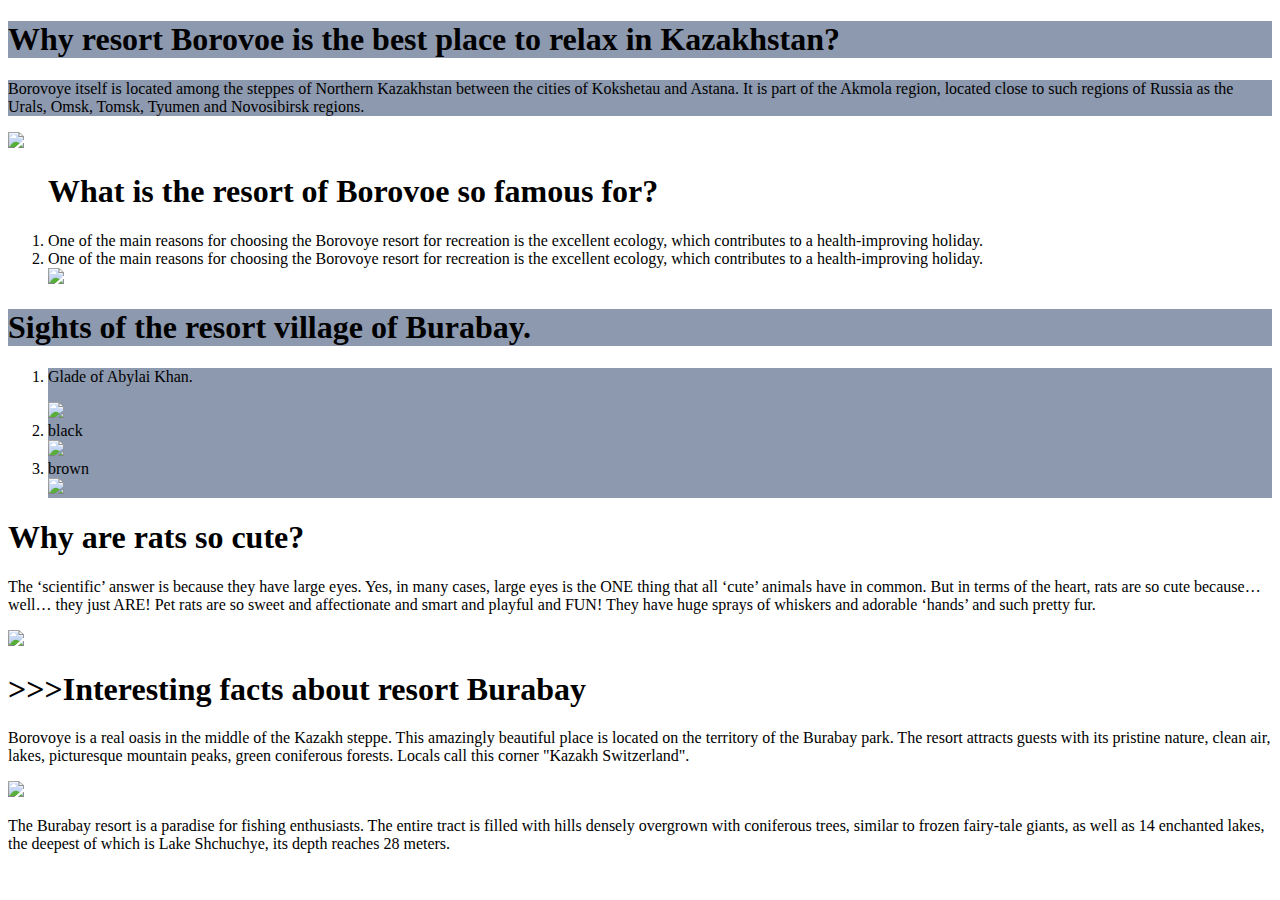
==== main.html @ 1d1e5269 "Create main.html" ====
<!DOCTYPE html>
<html>
<head>
	<link rel="stylesheet" type="text/css" href="src/style/style.css">
	<title>ResortBorovoe</title>
	<link rel="shortcut icon" href="src/img/icon.png" type="image/x-icon">
</head>

<body>
	<div style="background-color: #8d99ae">

		<h1 class="txt0">Why resort Borovoe is the best place to relax in Kazakhstan?</
		h1>

	</div>

<div style="background-color: #8d99ae">
<p class="txt8">Borovoye itself is located among the steppes of Northern Kazakhstan between the cities of Kokshetau and Astana. It is part of the Akmola region, located close to such regions of Russia as the Urals, Omsk, Tomsk, Tyumen and Novosibirsk regions.</p>

</div>
<p></p>
	<div class="picture3">
		<img src="src/img/br0.jpg" class="img1">
	
		<ol>
			<h1 class="txt6">What is the resort of Borovoe so famous for? </h1>
			<li class="txt7">One of the main reasons for choosing the Borovoye resort for recreation is the excellent ecology, which contributes to a health-improving holiday.</li>
			<li class="txt8">One of the main reasons for choosing the Borovoye resort for recreation is the excellent ecology, which contributes to a health-improving holiday.</li>
			<img src="src/img/leaf.png" class="img5">
				
			</li>
		</ol>

	</div>
<div style="background-color: #8d99ae">

	<h1 class="txt1">Sights of the resort village of Burabay.</h1>

</div>
<ol>
	<div style="background-color: #8d99ae">
	<li><p class="txt9">Glade of Abylai Khan.</p> <img src="src/img/polyana.png" class="img2"></li>
	<li>black <br><img src="src/img/black.jpg" class="img3"></li>
	<li>brown <br><img src="src/img/brown.jpg" class="img4"></li>
	</div>
</ol>

<h1 class="txt2">Why are rats so cute?</h1>

	<p>The ‘scientific’ answer is because they have large eyes. Yes, in many cases, large eyes is the ONE thing that all ‘cute’ animals have in common. But in terms of the heart, rats are so cute because… well… they just ARE! Pet rats are so sweet and affectionate and smart and playful and FUN! They have huge sprays of whiskers and adorable ‘hands’ and such pretty fur.</p>

<img src="src/img/rats-sniff.gif" class="tenor-gif-embed">

<h1 class="txt3">>>>Interesting facts about resort Burabay</h1>

<div class="main">
	<p class="bx1">Borovoye is a real oasis in the middle of the Kazakh steppe. This amazingly beautiful place is located on the territory of the Burabay park. The resort attracts guests with its pristine nature, clean air, lakes, picturesque mountain peaks, green coniferous forests. Locals call this corner "Kazakh Switzerland".</p>
	<img class="bx2" src="src/img/br2.jpg">
	<p class="bx3">The Burabay resort is a paradise for fishing enthusiasts. The entire tract is filled with hills densely overgrown with coniferous trees, similar to frozen fairy-tale giants, as well as 14 enchanted lakes, the deepest of which is Lake Shchuchye, its depth reaches 28 meters.</p>

</div>

<p></p>

</html>
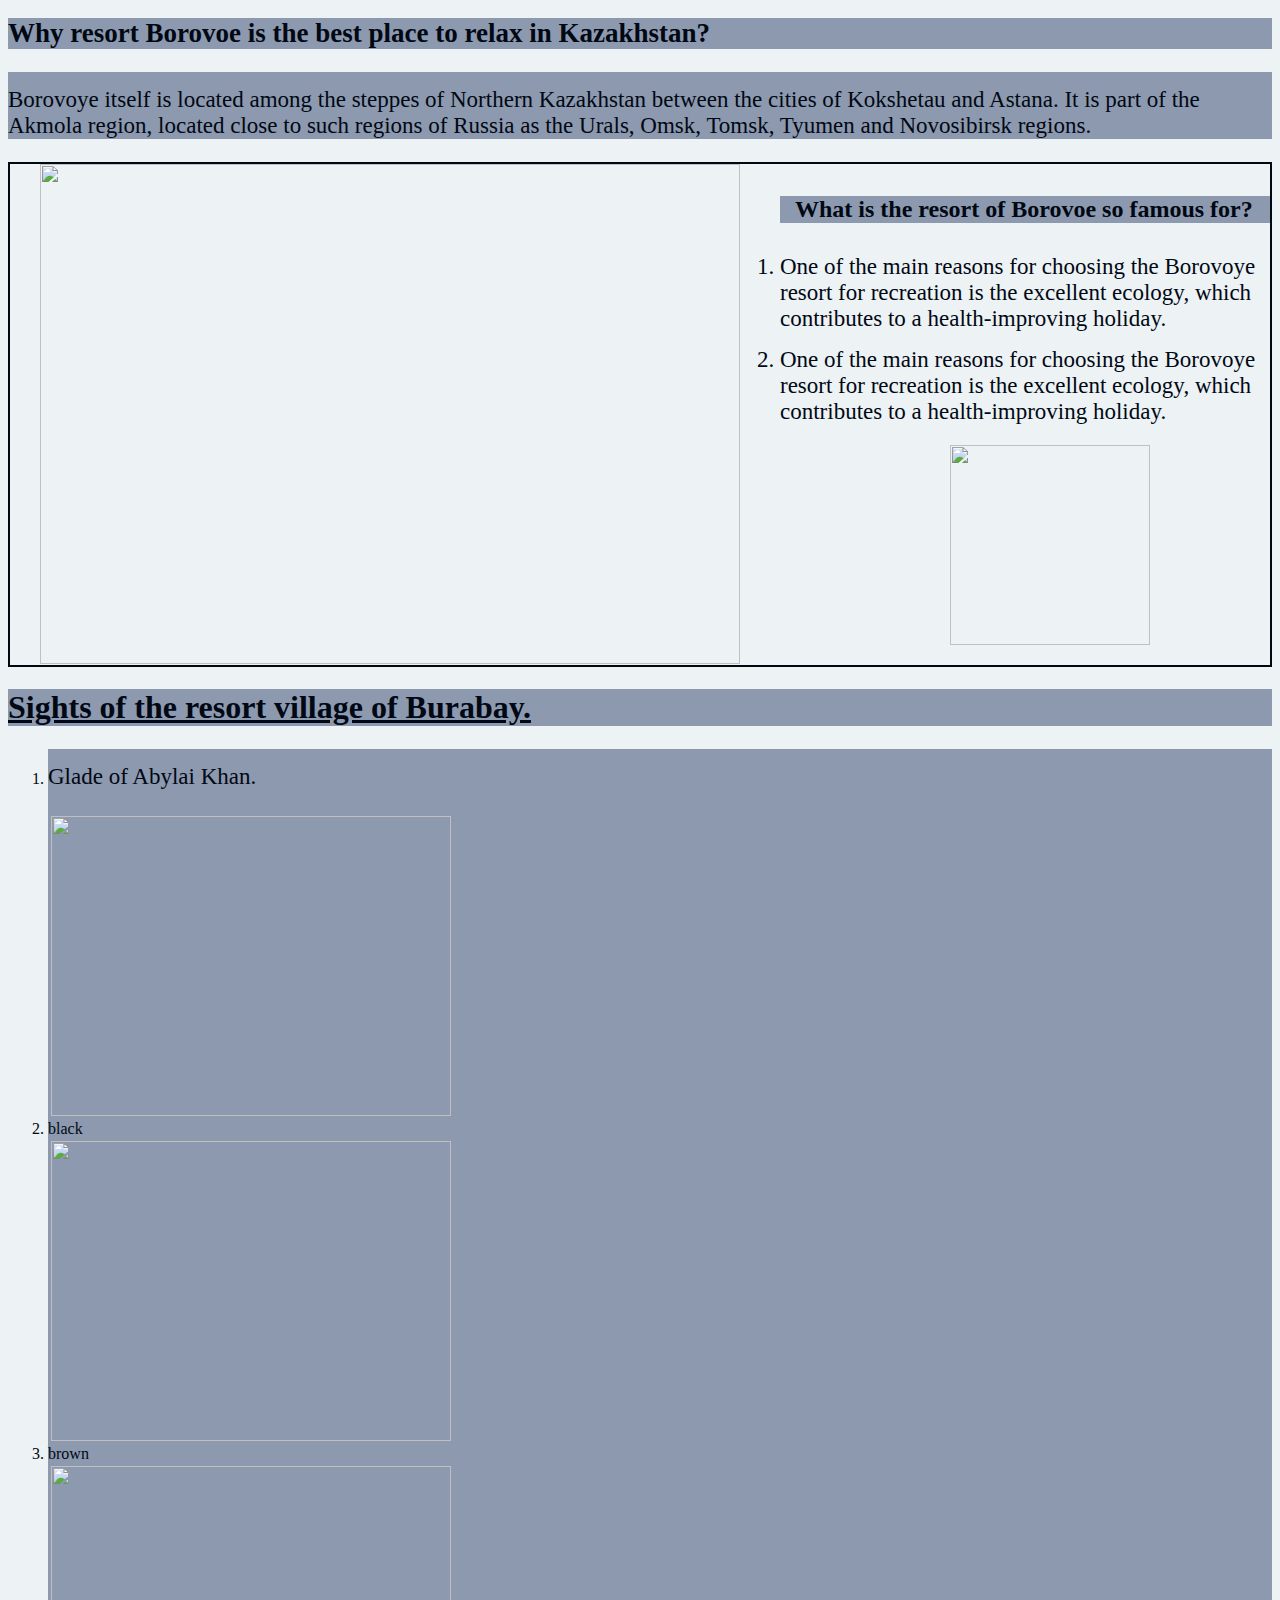
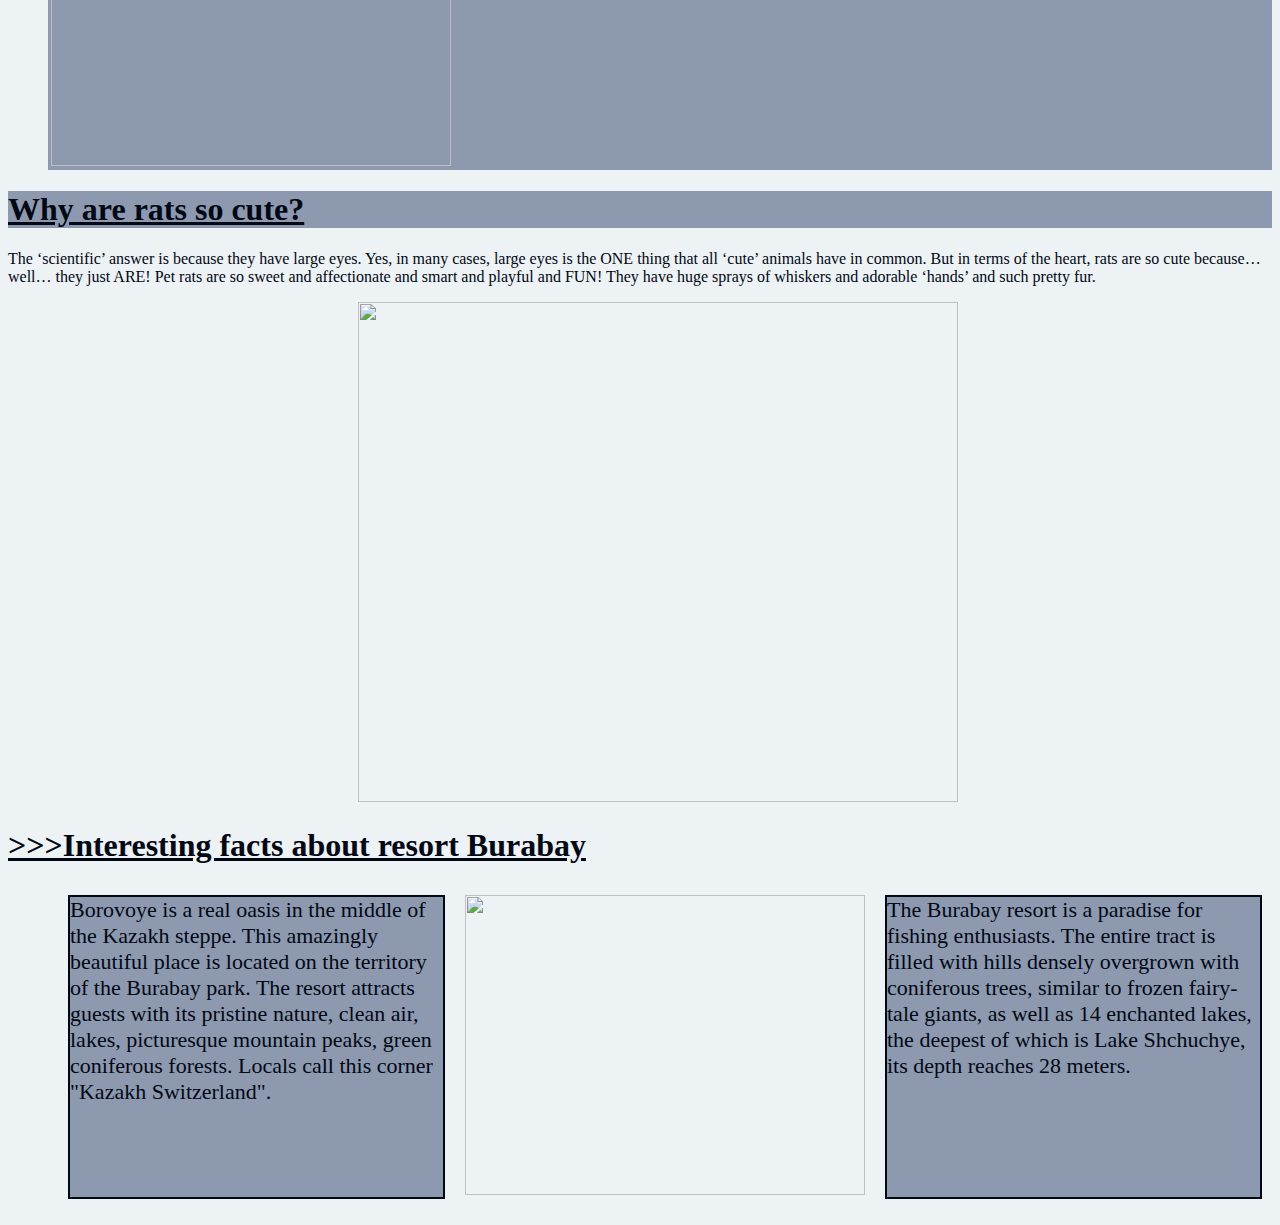
==== commit 654f2e94: "Update main.html" ====
--- a/main.html
+++ b/main.html
@@ -1,7 +1,7 @@
 <!DOCTYPE html>
 <html>
 <head>
-	<link rel="stylesheet" type="text/css" href="src/style/style.css">
+	<link rel="stylesheet" type="text/css" href="style.css">
 	<title>ResortBorovoe</title>
 	<link rel="shortcut icon" href="src/img/icon.png" type="image/x-icon">
 </head>
--- a/style.css
+++ b/style.css
@@ -0,0 +1,125 @@
+body{
+	background-color: #edf2f4;
+	font-family: century gothic;
+	color: #000814;
+}
+
+.txt8{
+		font-size: 24px;
+}
+
+.picture3{
+	display: flex;
+	border: 2px solid #000814;
+}
+
+.img5{
+	width: 200px;
+	height: 200px;
+	padding-left: 170px;
+	padding-top: 20px;
+}
+
+.txt6{
+	padding-left: 15px;
+	font-size: 24px;
+	background-size: height 70px;
+	background-color: #8d99ae;
+}
+
+.txt7{
+	padding-top: 15px;
+	font-size: 23px;
+}
+
+.txt8{
+	padding-top: 15px;
+	font-size: 23px;
+
+}
+
+.txt9{
+	font-size: 23px;
+	padding-top: 15px;
+}
+
+.txt0{
+	font-size: 27px;
+
+}
+
+
+.txt5{
+	padding-left: : 100px;
+}
+
+.img1{
+	width:700px;
+	height: 500px;
+	padding-left: 30px
+
+}
+.img2{
+	width:400px;
+	height: 300px;
+	border: 3px solid #8d99ae
+}
+
+.img3{
+	width:400px;
+	height: 300px;
+	border: 3px solid #8d99ae
+}
+
+.img4{
+	width:400px;
+	height: 300px;
+	border: 3px solid #8d99ae
+}
+
+.txt1{
+	text-decoration: underline;
+}
+
+.txt2{
+	text-decoration: underline;
+	background-color: #8d99ae;
+}
+
+.txt3{
+	text-decoration: underline;
+}
+
+.tenor-gif-embed{
+	width:600px;
+	height: 500px;
+	padding-left: 350px;
+
+}
+
+.main {
+	display: flex;
+	padding-left: 50px;
+}
+.bx1{
+	width:400px;
+	height: 300px;
+	margin:10px;
+	background-color: #8d99ae;
+	font-size: 22px;
+	border: 2px solid #000814;
+}
+.bx2{
+	width:400px;
+	height: 300px;
+	margin:10px;
+}
+
+.bx3{
+	width:400px;
+	height: 300px;
+	margin:10px;
+	background-color: #8d99ae;
+	font-size: 22px;
+	border: 2px solid #000814;
+}
